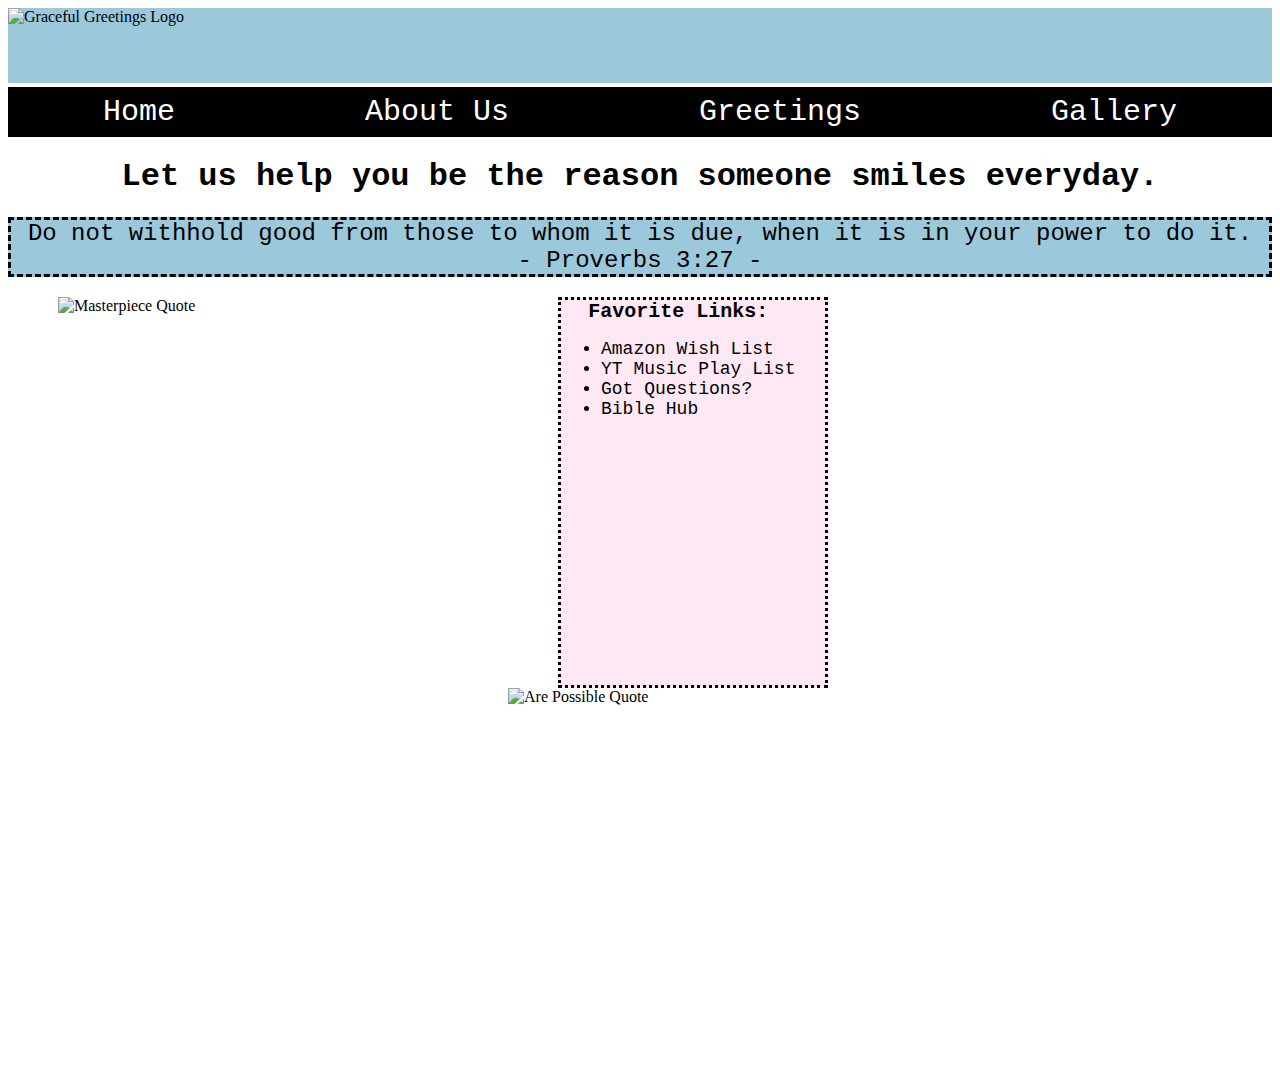
==== index.html @ 5b3937fb "capstone" ====
<!DOCTYPE html>
<html>
    <head>
        <meta charset="utf-8">
        <meta name="viewport" content="width=device-width, initial-scale=1.0" />
        <link rel="stylesheet" href="styles.css">
        <title>Graceful Greetings</title>
    </head>

    <body>
        <header class="topBar">
            <div class="topBar-l">
                <img src="/Users/sara/aa-projects/ggreetings/logo.png" alt="Graceful Greetings Logo" class="logo">
            </div>

            <div class="icons">
                <a href="https://www.instagram.com/gracefulgreetingsministry"><img src="/Users/sara/aa-projects/ggreetings/igicon.png" alt="Facebook Icon" class="iconf"></a>
                <a href="https://www.facebook.com/GracefulGreetingsMinisty"><img src="/Users/sara/aa-projects/ggreetings/fbicon.png" alt="Instagram Icon" class="iconi"></a>
            </div>


    </header>
        <div>
            <nav role="navigation" class="topNav">
                <a href="/Users/sara/aa-projects/ggreetings/index.html" class="home-link">Home</a>
                <a href="/Users/sara/aa-projects/ggreetings/about.html" class="about-link">About Us</a>
                <a href="/Users/sara/aa-projects/ggreetings/greetings.html" class="greetings-link">Greetings</a>
                <a href="/Users/sara/aa-projects/ggreetings/gallery.html" class="gallery-link">Gallery</a>
            </nav>
        </div>


        <h1 class="mission">Let us help you be the reason someone smiles everyday.</h1>

        <h2 style="text-align: center;"> Do not withhold good from those to whom it is due, when it is in your power to do it. <br>
        - Proverbs 3:27 -</h2>

            <div class="row">
                <img src="/Users/sara/aa-projects/ggreetings/pic2.png" alt="Masterpiece Quote" class="pics">
                <div class="link" id="link">
                    <label for="link" class="favlink">Favorite Links:</label>
                    <ul class="links">
                        <a href="https://www.amazon.com/hz/wishlist/ls/2E48428FJM9NG?ref_=wl_share" class="listlink"><li>Amazon Wish List</li></a>
                        <a href="https://music.youtube.com/playlist?list=PL1NROkOL_otpYg7M78c3ZQriL7DTJif1&si=VTVwRHWwyX9buxSM" class="listlink"><li>YT Music Play List</li></a>
                        <a href="https://www.gotquestions.org" class="listlink"><li>Got Questions?</li></a>
                        <a href="https://www.biblehub.com" class="listlink"><li>Bible Hub</li></a>
                    </ul>
                </div>
                <img src="/Users/sara/aa-projects/ggreetings/pic1.png" alt="Are Possible Quote" class="pics">
            </div>


    </body>
</html>
---- styles.css ----
.topBar {
    display: flexbox;
    background-color: #9BC8DB;
    border-bottom: 4px solid white;
    height: 75px;
}

.topNav {
    display: flex;
    background-color: black;
    height: 50px;
    font-size: 30px;
    font-family: 'Courier New', Courier, monospace;
    justify-content: space-around;
    align-items: center;
}
.logo {
    display: flex;
    justify-content: left;
    height: 20%;
    width: 20%;
}
.icons {
    float: right;
    height: -50%;
    width: -50%;
    margin-top: -50px;
    padding-left: 400px;
    margin-right: 20px;
}


a:link {
    color: white;
    background-color: transparent;
    text-decoration: none;
  }

  a:visited {
    color: white;
    background-color: transparent;
    text-decoration: none;
  }

  a:hover {
    color: #9bc8db;
    background-color: transparent;
    text-decoration: none;
  }

  a:active {
    color: #9bc8db;
    background-color: transparent;
    text-decoration: none;
  }

  h1 {
    display: flex;
    font-family: 'Courier New', Courier, monospace;
    justify-content: center;
  }

  h2 {
    display: flex;
    justify-content: center;
    font-family: 'Courier New', Courier, monospace;
    background-color: #9BC8DB;
    color: black;
    font-weight: 500;
    border: dashed black 3px;
  }


.pics{
    height: 400px;
    width: 400px;
    display: flexbox;
    justify-content: space-between;
    float: left;
    margin-left: 50px;
}
/*.row {
    display: flex;
    flex-wrap: wrap;
    padding: 0 100px;
    float: left;
  }*/

  .link {
    float: left;
    margin-left: 100px;
    margin-right: 100px;
    border: dotted black 3px;
    padding-right: 30px;
    padding-bottom: 250px;
    background-color: #FEE8F3;
  }

.favlink {
    font-family: 'Courier New', Courier, monospace;
    font-size: 20px;
    font-weight: 600;
    color: black;
    justify-content: center;
    display: flex;
}
  .listlink {
    font-family: 'Courier New', Courier, monospace;
    color: black;
    font-weight: 500;
    font-size: 18px;
  }

  .listlink:link {
    color: black;
    background-color: transparent;
    text-decoration: none;
  }

  .listlink:visited {
    color: black;;
    background-color: transparent;
    text-decoration: none;
  }

  .listlink:hover {
    color: #9BC8DB;
    background-color: transparent;
    text-decoration: none;
  }

  .listlink:active {
    color: #9BC8DB;
    background-color: transparent;
    text-decoration: none;
  }


  /* Greetins.html */

  legend {
    border: solid 1px;
    border-color: black;
    padding: 5px;
    position: relative;
    margin-left: 50px;
    background-color: #9BC8DB;
    font-weight: 900;
    color: white;

}

fieldset {
width: 250px;
margin: 50px 50px 0 50px;
background-color: white;
position: relative;


}

input, textarea {
    background-color: #FEE8F3;
}

label, button {
    font-family: 'Courier New', Courier, monospace;
    font-size: 20px;
    font-weight: 600;
    color: black;
}

.gletter {
    width: 800px;
    font-size: 20px;
    float: right;
    margin-top: -350px;
    margin-right: 150px;
}

.letterOne {
    width: 800px;
    font-size: 18px;
    font-family: 'Courier New', Courier, monospace;
    float: right;
    margin-top: -300px;
    margin-right: 150px;
}

/* Gallery Page*/

.gallery {
    display: grid;
    grid-template-columns: repeat(4, 25fr);
    grid-template-rows: repeat(3, 25vw);
    grid-gap: 15px;
}
.gallery_image {
    width: 300px;
    height: 300px;
    object-fit: cover;
}
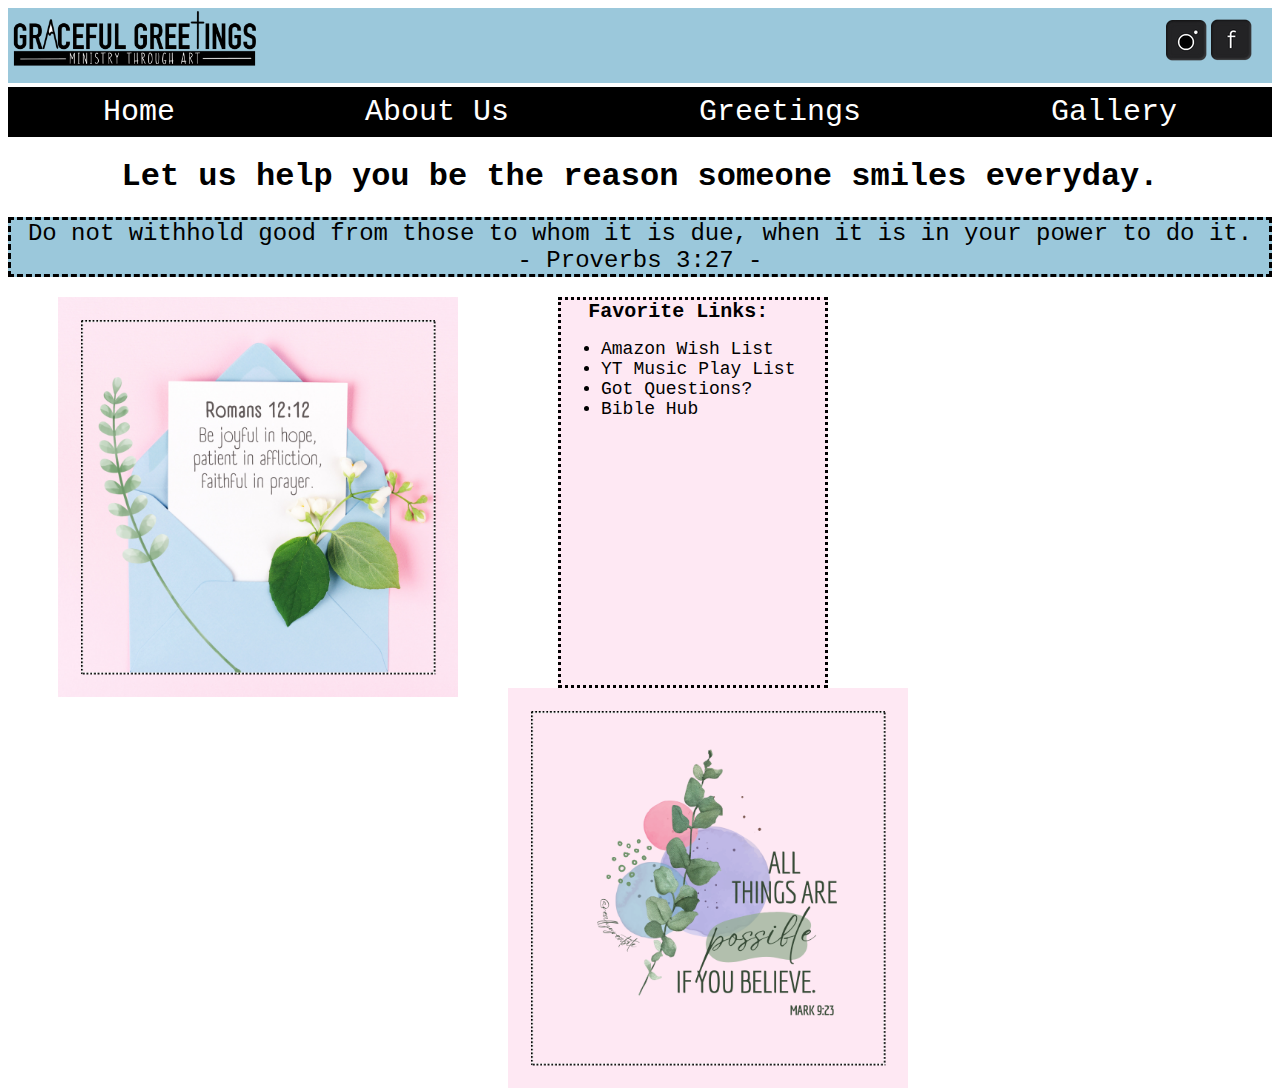
==== commit f9142a01: "capstonev2.1" ====
--- a/index.html
+++ b/index.html
@@ -10,22 +10,22 @@
     <body>
         <header class="topBar">
             <div class="topBar-l">
-                <img src="/Users/sara/aa-projects/ggreetings/logo.png" alt="Graceful Greetings Logo" class="logo">
+                <img src="images/logo.png" alt="Graceful Greetings Logo" class="logo">
             </div>
 
             <div class="icons">
-                <a href="https://www.instagram.com/gracefulgreetingsministry"><img src="/Users/sara/aa-projects/ggreetings/igicon.png" alt="Facebook Icon" class="iconf"></a>
-                <a href="https://www.facebook.com/GracefulGreetingsMinisty"><img src="/Users/sara/aa-projects/ggreetings/fbicon.png" alt="Instagram Icon" class="iconi"></a>
+                <a href="https://www.instagram.com/gracefulgreetingsministry"><img src="images/igicon.png" alt="Facebook Icon" class="iconf"></a>
+                <a href="https://www.facebook.com/GracefulGreetingsMinisty"><img src="images/fbicon.png" alt="Instagram Icon" class="iconi"></a>
             </div>
 
 
     </header>
         <div>
             <nav role="navigation" class="topNav">
-                <a href="/Users/sara/aa-projects/ggreetings/index.html" class="home-link">Home</a>
-                <a href="/Users/sara/aa-projects/ggreetings/about.html" class="about-link">About Us</a>
-                <a href="/Users/sara/aa-projects/ggreetings/greetings.html" class="greetings-link">Greetings</a>
-                <a href="/Users/sara/aa-projects/ggreetings/gallery.html" class="gallery-link">Gallery</a>
+                <a href="/index.html" class="home-link">Home</a>
+                <a href="mainSite/about.html" class="about-link">About Us</a>
+                <a href="mainSite/greetings.html" class="greetings-link">Greetings</a>
+                <a href="mainSite/gallery.html" class="gallery-link">Gallery</a>
             </nav>
         </div>
 
@@ -36,7 +36,7 @@
         - Proverbs 3:27 -</h2>
 
             <div class="row">
-                <img src="/Users/sara/aa-projects/ggreetings/pic2.png" alt="Masterpiece Quote" class="pics">
+                <img src="images/pic2.png" alt="Masterpiece Quote" class="pics">
                 <div class="link" id="link">
                     <label for="link" class="favlink">Favorite Links:</label>
                     <ul class="links">
@@ -46,7 +46,7 @@
                         <a href="https://www.biblehub.com" class="listlink"><li>Bible Hub</li></a>
                     </ul>
                 </div>
-                <img src="/Users/sara/aa-projects/ggreetings/pic1.png" alt="Are Possible Quote" class="pics">
+                <img src="images/pic1.png" alt="Are Possible Quote" class="pics">
             </div>
 
 
